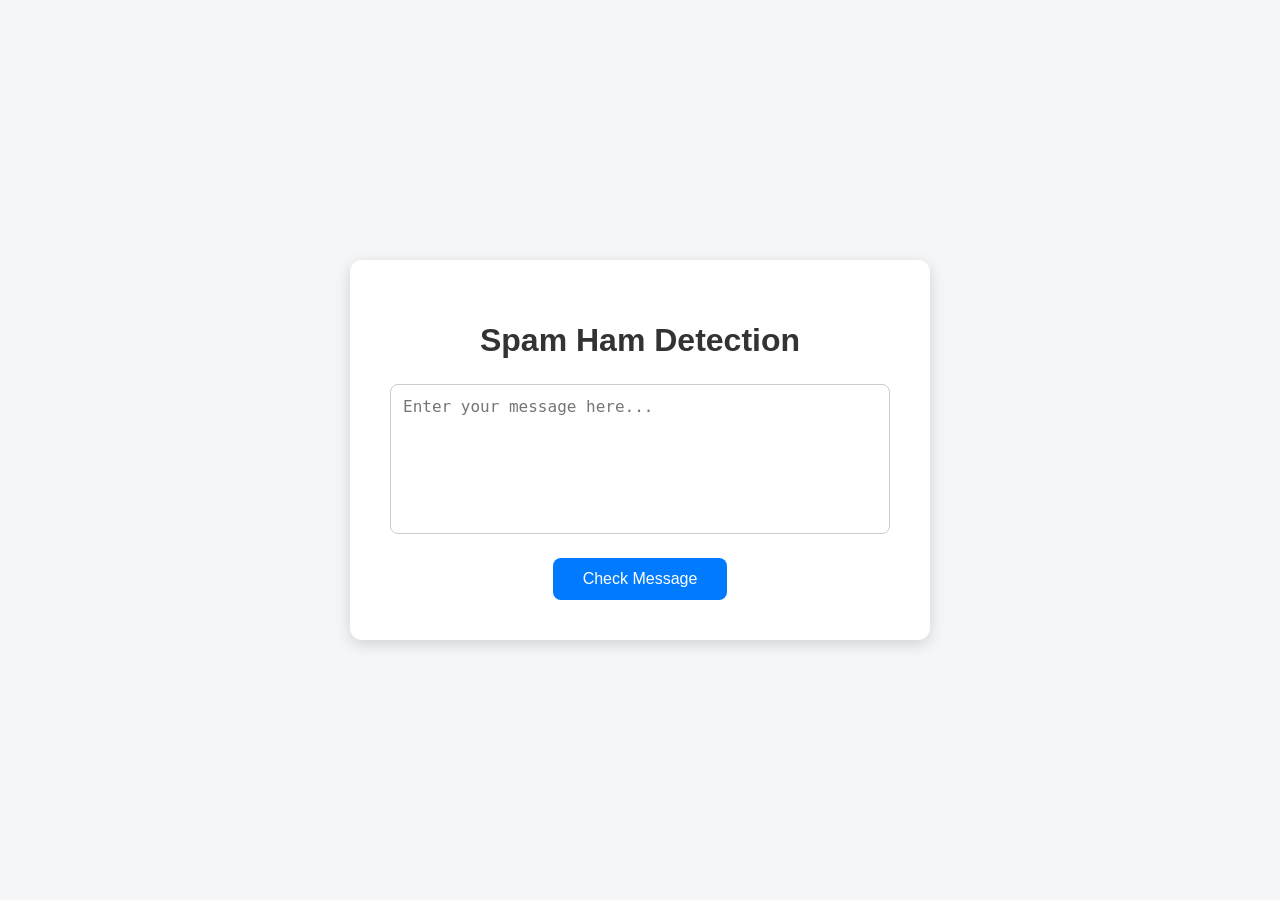
==== templates/input.html @ cd2cb594 "project ready expect docker" ====
<!DOCTYPE html>
<html lang="en">

<head>
    <meta charset="UTF-8">
    <meta name="viewport" content="width=device-width, initial-scale=1.0">

    <title>Spam Ham Detection</title>

    <style>
        body {
            font-family: Arial, sans-serif;
            background-color: #f4f6f8;
            display: flex;
            justify-content: center;
            align-items: center;
            height: 100vh;
            margin: 0;
        }

        .container {
            background: white;
            padding: 40px;
            border-radius: 12px;
            box-shadow: 0 4px 15px rgba(0, 0, 0, 0.15);
            width: 500px;
            text-align: center;
        }

        h1 {
            margin-bottom: 25px;
            color: #333;
        }

        textarea {
            width: 100%;
            height: 150px;
            padding: 12px;
            border: 1px solid #ccc;
            border-radius: 8px;
            resize: none;
            font-size: 16px;
            box-sizing: border-box;
        }

        textarea:focus {
            outline: none;
            border-color: #007bff;
        }

        button {
            margin-top: 20px;
            padding: 12px 30px;
            background-color: #007bff;
            color: white;
            border: none;
            border-radius: 8px;
            font-size: 16px;
            cursor: pointer;
        }

        button:hover {
            background-color: #0056b3;
        }
    </style>

</head>

<body>

    <div class="container">

        <h1>Spam Ham Detection</h1>

        <form action="/predict" method="POST">

            <textarea
                name="input_text"
                placeholder="Enter your message here..."
                required
            ></textarea>

            <br>

            <button type="submit">Check Message</button>

        </form>

    </div>

</body>

</html>
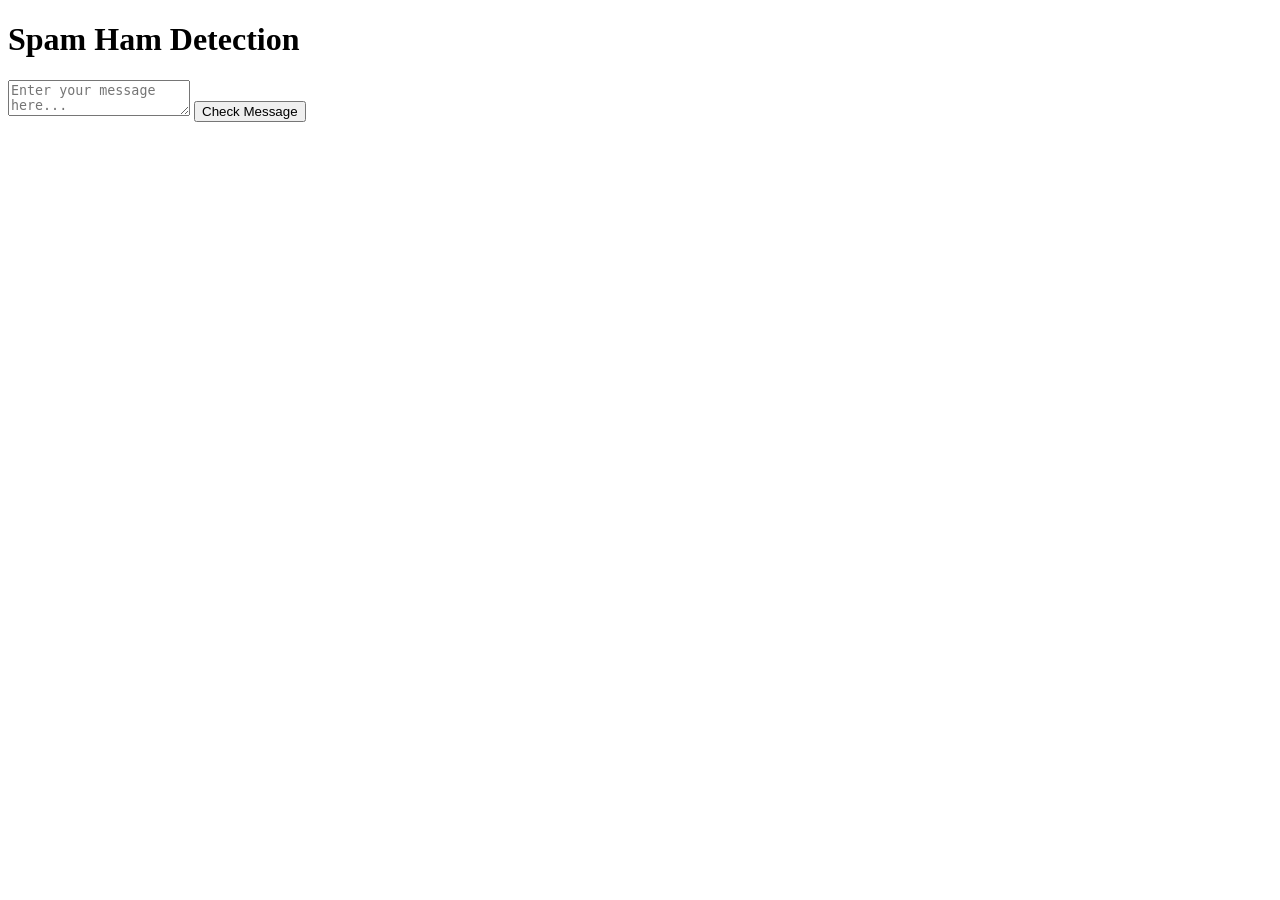
==== commit 1fa2ccdf: "deployment phase" ====
--- a/templates/input.html
+++ b/templates/input.html
@@ -2,67 +2,16 @@
 <html lang="en">
 
 <head>
+
     <meta charset="UTF-8">
-    <meta name="viewport" content="width=device-width, initial-scale=1.0">
+
+    <meta name="viewport"
+          content="width=device-width, initial-scale=1.0">
 
     <title>Spam Ham Detection</title>
 
-    <style>
-        body {
-            font-family: Arial, sans-serif;
-            background-color: #f4f6f8;
-            display: flex;
-            justify-content: center;
-            align-items: center;
-            height: 100vh;
-            margin: 0;
-        }
-
-        .container {
-            background: white;
-            padding: 40px;
-            border-radius: 12px;
-            box-shadow: 0 4px 15px rgba(0, 0, 0, 0.15);
-            width: 500px;
-            text-align: center;
-        }
-
-        h1 {
-            margin-bottom: 25px;
-            color: #333;
-        }
-
-        textarea {
-            width: 100%;
-            height: 150px;
-            padding: 12px;
-            border: 1px solid #ccc;
-            border-radius: 8px;
-            resize: none;
-            font-size: 16px;
-            box-sizing: border-box;
-        }
-
-        textarea:focus {
-            outline: none;
-            border-color: #007bff;
-        }
-
-        button {
-            margin-top: 20px;
-            padding: 12px 30px;
-            background-color: #007bff;
-            color: white;
-            border: none;
-            border-radius: 8px;
-            font-size: 16px;
-            cursor: pointer;
-        }
-
-        button:hover {
-            background-color: #0056b3;
-        }
-    </style>
+    <link rel="stylesheet"
+          href="{{ url_for('static', filename='input.css') }}">
 
 </head>
 
@@ -80,9 +29,9 @@
                 required
             ></textarea>
 
-            <br>
-
-            <button type="submit">Check Message</button>
+            <button type="submit">
+                Check Message
+            </button>
 
         </form>
 
